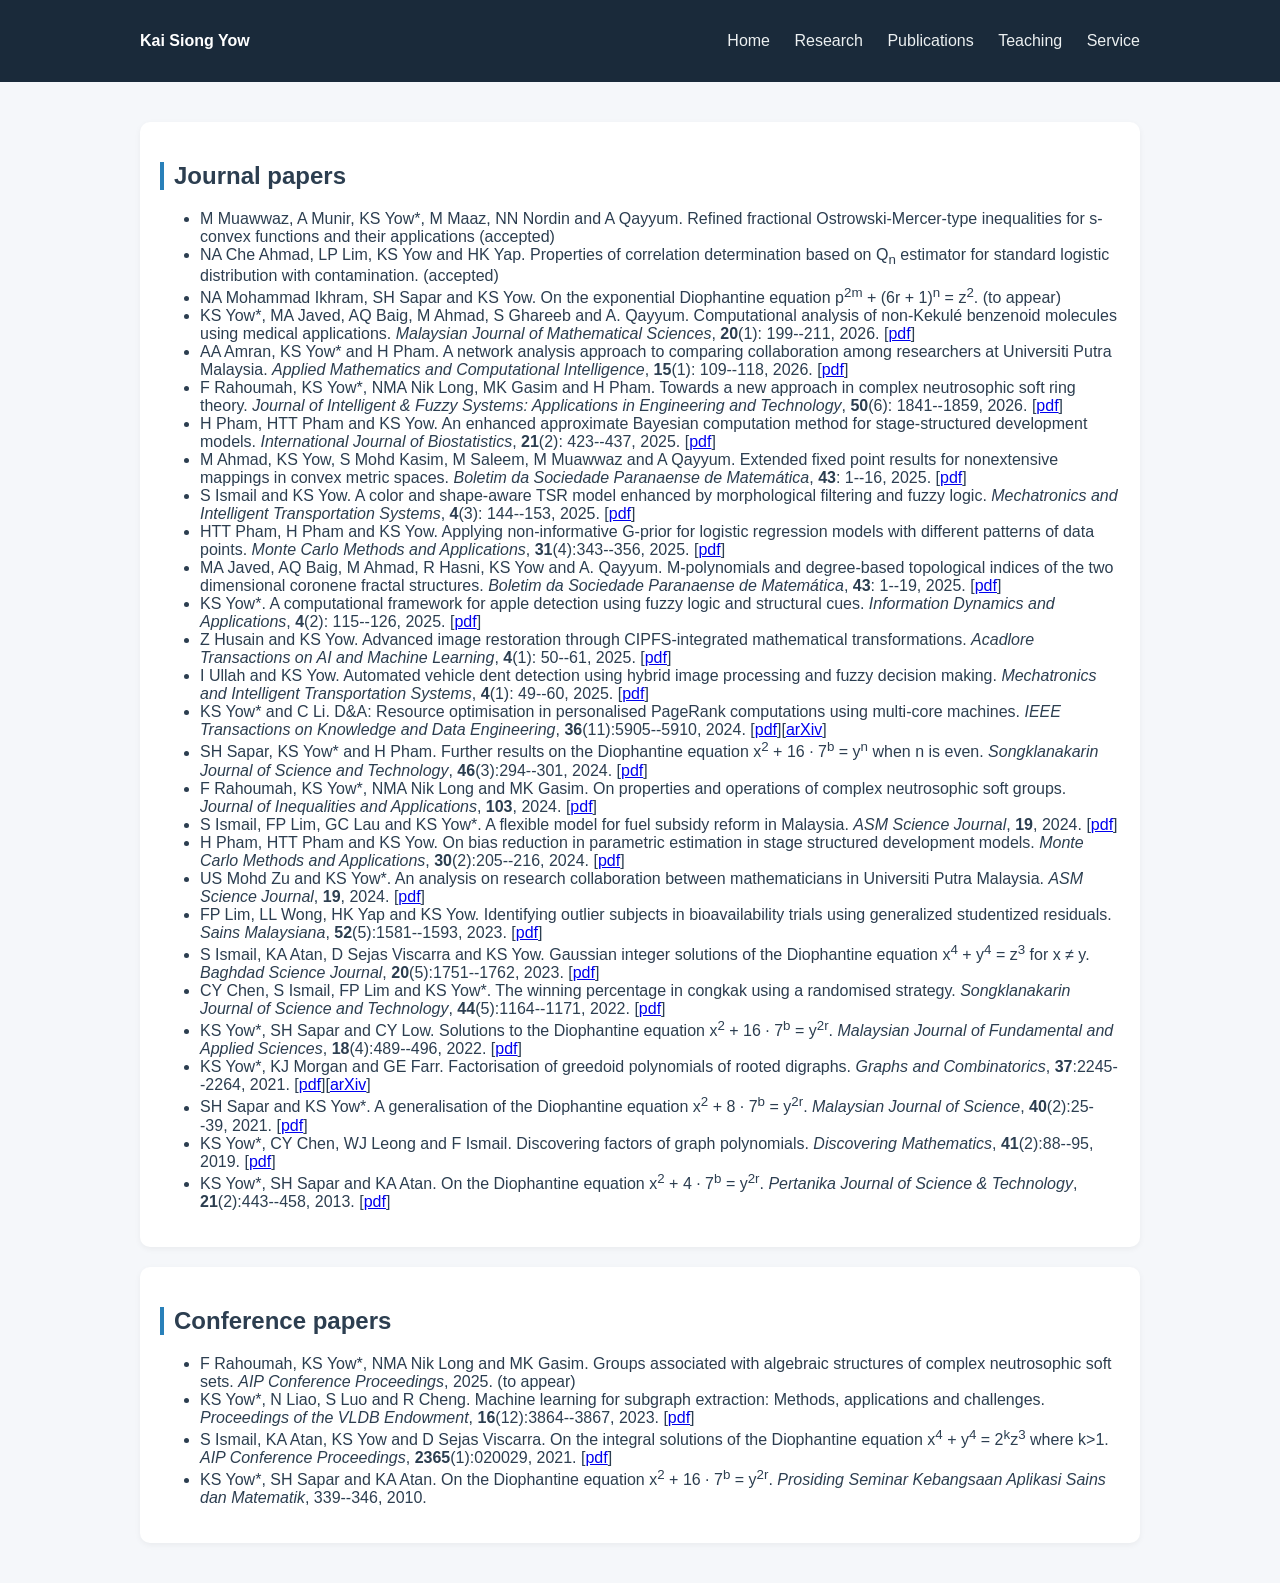
==== publications.html @ e39930b4 "Add files via upload" ====
<!DOCTYPE html>
<html>

<head>
<title>Publications | Kai Siong Yow</title>
<link rel="stylesheet" href="style.css">
<style>
.year { margin-top: 40px; }
.pub { margin-bottom: 12px; }
</style>
</head>

<body>

<nav>
<div class="container">
    <strong style="color:white;">Kai Siong Yow</strong>
    <div>
        <a href="index.html">Home</a>
        <a href="research.html">Research</a>
        <a href="publications.html">Publications</a>
        <a href="teaching.html">Teaching</a>
	<a href="service.html">Service</a>
    </div>
</div>
</nav>

<div class="container">

    <!--
    METRICS 
    <div class="card">
    <h3>Metrics</h3>
    <p>Total Publications: 25+</p>
    <p>h-index: (update when available)</p>
    </div>
    -->

<div class="card">
    <h2>Journal papers</h2>

    <p class="pub">
    <ul>

    <li>
    M Muawwaz, A Munir, KS Yow*, M Maaz, NN Nordin and A Qayyum. Refined fractional Ostrowski-Mercer-type inequalities for s-convex functions and their applications (accepted)
    </li>

    <li>
    NA Che Ahmad, LP Lim, KS Yow and HK Yap. Properties of correlation determination based on Q<sub>n</sub> estimator for standard logistic distribution with contamination. (accepted)
    </li>

    <li>
    NA Mohammad Ikhram, SH Sapar and KS Yow. On the exponential Diophantine equation p<sup>2m</sup> + (6r + 1)<sup>n</sup> = z<sup>2</sup>. (to appear)
    </li>

    <li>
    KS Yow*, MA Javed, AQ Baig, M Ahmad, S Ghareeb and A. Qayyum. Computational analysis of non-Kekulé benzenoid molecules using medical applications. <em>Malaysian Journal of Mathematical Sciences</em>, <strong>20</strong>(1): 199--211, 2026. [<a href="https://doi.org/10.47836/mjms.20.1.10" target="_blank">pdf</a>]
    </li>

    <li>
    AA Amran, KS Yow* and H Pham. A network analysis approach to comparing collaboration among researchers at Universiti Putra Malaysia. <em>Applied Mathematics and Computational Intelligence</em>, <strong>15</strong>(1): 109--118, 2026. [<a href="https://doi.org/10.58915/amci.v15i1.2499" target="_blank">pdf</a>]
    </li>

    <li>
    F Rahoumah, KS Yow*, NMA Nik Long, MK Gasim and H Pham. Towards a new approach in complex neutrosophic soft ring theory. <em>Journal of Intelligent & Fuzzy Systems: Applications in Engineering and Technology</em>, <strong>50</strong>(6): 1841--1859, 2026. [<a href="https://doi.org/10.1177/18758967251380442" target="_blank">pdf</a>]
    </li>

    <li>
    H Pham, HTT Pham and KS Yow. An enhanced approximate Bayesian computation method for stage-structured development models. <em>International Journal of Biostatistics</em>, <strong>21</strong>(2): 423--437, 2025. [<a href="https://doi.org/10.1515/ijb-2025-0065" target="_blank">pdf</a>]
    </li>

    <li>
    M Ahmad, KS Yow, S Mohd Kasim, M Saleem, M Muawwaz and A Qayyum. Extended fixed point results for nonextensive mappings in convex metric spaces. <em>Boletim da Sociedade Paranaense de Matemática</em>, <strong>43</strong>: 1--16, 2025. [<a href="https://periodicos.uem.br/ojs/index.php/BSocParanMat/article/view/76965/751375160769" target="_blank">pdf</a>]
    </li>

    <li>
    S Ismail and KS Yow. A color and shape-aware TSR model enhanced by morphological filtering and fuzzy logic. <em>Mechatronics and Intelligent Transportation Systems</em>, <strong>4</strong>(3): 144--153, 2025. [<a href="https://doi.org/10.56578/mits040304" target="_blank">pdf</a>]
    </li>

    <li>
    HTT Pham, H Pham and KS Yow. Applying non-informative G-prior for logistic regression models with different patterns of data points. <em>Monte Carlo Methods and Applications</em>, <strong>31</strong>(4):343--356, 2025. [<a href="https://doi.org/10.1515/mcma-2025-2016" target="_blank">pdf</a>]
    </li>

    <li>
    MA Javed, AQ Baig, M Ahmad, R Hasni, KS Yow and A. Qayyum. M-polynomials and degree-based topological indices of the two dimensional coronene fractal structures. <em>Boletim da Sociedade Paranaense de Matemática</em>, <strong>43</strong>: 1--19, 2025. [<a href="https://periodicos.uem.br/ojs/index.php/BSocParanMat/article/view/77074/751375160674" target="_blank">pdf</a>]
    </li>

    <li>
    KS Yow*. A computational framework for apple detection using fuzzy logic and structural cues. <em>Information Dynamics and Applications</em>, <strong>4</strong>(2): 115--126, 2025. [<a href="https://doi.org/10.56578/ida040205" target="_blank">pdf</a>]
    </li>

    <li>
    Z Husain and KS Yow. Advanced image restoration through CIPFS-integrated mathematical transformations. <em>Acadlore Transactions on AI and Machine Learning</em>, <strong>4</strong>(1): 50--61, 2025. [<a href="https://doi.org/10.56578/ataiml040105" target="_blank">pdf</a>]
    </li>

    <li>
    I Ullah and KS Yow. Automated vehicle dent detection using hybrid image processing and fuzzy decision making. <em>Mechatronics and Intelligent Transportation Systems</em>, <strong>4</strong>(1): 49--60, 2025. [<a href="https://doi.org/10.56578/mits040105" target="_blank">pdf</a>]
    </li>

    <li>
    KS Yow* and C Li. D&A: Resource optimisation in personalised PageRank computations using multi-core machines. <em>IEEE Transactions on Knowledge and Data Engineering</em>, <strong>36</strong>(11):5905--5910, 2024. [<a href="https://doi.org/10.1109/TKDE.2024.3417264" target="_blank">pdf</a>][<a href="http://arxiv.org/abs/2407.00068" target="_blank">arXiv</a>]
    </li>

    <li>
    SH Sapar, KS Yow* and H Pham. Further results on the Diophantine equation x<sup>2</sup> + 16 · 7<sup>b</sup> = y<sup>n</sup> when n is even. <em>Songklanakarin Journal of Science and Technology</em>, <strong>46</strong>(3):294--301, 2024. [<a href="https://sjst.psu.ac.th/article/3148" target="_blank">pdf</a>]
    </li>

    <li>
    F Rahoumah, KS Yow*, NMA Nik Long and MK Gasim. On properties and operations of complex neutrosophic soft groups. <em>Journal of Inequalities and Applications</em>, <strong>103</strong>, 2024. [<a href="https://doi.org/10.1186/s13660-024-03173-7" target="_blank">pdf</a>]
    </li>

    <li>
    S Ismail, FP Lim, GC Lau and KS Yow*. A flexible model for fuel subsidy reform in Malaysia. <em>ASM Science Journal</em>, <strong>19</strong>, 2024. [<a href="https://doi.org/10.32802/asmscj.2023.1680" target="_blank">pdf</a>]
    </li>

    <li>
    H Pham, HTT Pham and KS Yow. On bias reduction in parametric estimation in stage structured development models. <em>Monte Carlo Methods and Applications</em>, <strong>30</strong>(2):205--216, 2024. [<a href="https://doi.org/10.1515/mcma-2024-2001" target="_blank">pdf</a>]
    </li>

    <li>
    US Mohd Zu and KS Yow*. An analysis on research collaboration between mathematicians in Universiti Putra Malaysia. <em>ASM Science Journal</em>, <strong>19</strong>, 2024. [<a href="https://doi.org/10.32802/asmscj.2023.1485" target="_blank">pdf</a>]
    </li>

    <li>
    FP Lim, LL Wong, HK Yap and KS Yow. Identifying outlier subjects in bioavailability trials using generalized studentized residuals. <em>Sains Malaysiana</em>, <strong>52</strong>(5):1581--1593, 2023. [<a href="https://doi.org/10.17576/jsm-2023-5205-19" target="_blank">pdf</a>]
    </li>

    <li>
    S Ismail, KA Atan, D Sejas Viscarra and KS Yow. Gaussian integer solutions of the Diophantine equation x<sup>4</sup> + y<sup>4</sup> = z<sup>3</sup> for x &ne; y. <em>Baghdad Science Journal</em>, <strong>20</strong>(5):1751--1762, 2023. [<a href="https://doi.org/10.21123/bsj.2023.7344" target="_blank">pdf</a>]
    </li>

    <li>
    CY Chen, S Ismail, FP Lim and KS Yow*. The winning percentage in congkak using a randomised strategy. <em>Songklanakarin Journal of Science and Technology</em>, <strong>44</strong>(5):1164--1171, 2022. [<a href="https://sjst.psu.ac.th/article/2921" target="_blank">pdf</a>]
    </li>

    <li>
    KS Yow*, SH Sapar and CY Low. Solutions to the Diophantine equation x<sup>2</sup> + 16 · 7<sup>b</sup> = y<sup>2r</sup>. <em>Malaysian Journal of Fundamental and Applied Sciences</em>, <strong>18</strong>(4):489--496, 2022. [<a href="https://doi.org/10.11113/mjfas.v18n4.2580" target="_blank">pdf</a>]
    </li>

    <li>
    KS Yow*, KJ Morgan and GE Farr. Factorisation of greedoid polynomials of rooted digraphs. <em>Graphs and Combinatorics</em>, <strong>37</strong>:2245--2264, 2021. [<a href="https://doi.org/10.1007/s00373-021-02347-0" target="_blank">pdf</a>][<a href="https://arxiv.org/abs/1809.02924" target="_blank">arXiv</a>]
    </li>

    <li>
    SH Sapar and KS Yow*. A generalisation of the Diophantine equation x<sup>2</sup> + 8 · 7<sup>b</sup> = y<sup>2r</sup>. <em>Malaysian Journal of Science</em>, <strong>40</strong>(2):25--39, 2021. [<a href="https://doi.org/10.22452/mjs.vol40no2.3" target="_blank">pdf</a>]
    </li>

    <li>
    KS Yow*, CY Chen, WJ Leong and F Ismail. Discovering factors of graph polynomials. <em>Discovering Mathematics</em>, <strong>41</strong>(2):88--95, 2019. [<a href="https://persama.org.my/images/Menemui_Matematik/2019/MMv412_88_95.pdf" target="_blank">pdf</a>]
    </li>

    <li>
    KS Yow*, SH Sapar and KA Atan. On the Diophantine equation x<sup>2</sup> + 4 · 7<sup>b</sup> = y<sup>2r</sup>. <em>Pertanika Journal of Science & Technology</em>, <strong>21</strong>(2):443--458, 2013. [<a href="http://www.pertanika.upm.edu.my/resources/files/Pertanika%20PAPERS/JST%20Vol.%2021%20(2)%20Jul.%202013/12%20Page%20443-458.pdf" target="_blank">pdf</a>]
    </li>

    </ul>
    </p>

</div>


<div class="card">

    <h2>Conference papers</h2>

    <p class="pub">
    <ul>

    <li>
    F Rahoumah, KS Yow*, NMA Nik Long and MK Gasim. Groups associated with algebraic structures of complex neutrosophic soft sets. <em>AIP Conference Proceedings</em>, 2025. (to appear)
    </li>

    <li>
    KS Yow*, N Liao, S Luo and R Cheng. Machine learning for subgraph extraction: Methods, applications and challenges. <em>Proceedings of the VLDB Endowment</em>, <strong>16</strong>(12):3864--3867, 2023. [<a href="https://doi.org/10.14778/3611540.3611571" target="_blank">pdf</a>]
    </li>

    <li>
    S Ismail, KA Atan, KS Yow and D Sejas Viscarra. On the integral solutions of the Diophantine equation x<sup>4</sup> + y<sup>4</sup> = 2<sup>k</sup>z<sup>3</sup> where k>1. <em>AIP Conference Proceedings</em>, <strong>2365</strong>(1):020029, 2021. [<a href="https://doi.org/10.1063/5.0056917" target="_blank">pdf</a>]
    </li>

    <li>
    KS Yow*, SH Sapar and KA Atan. On the Diophantine equation x<sup>2</sup> + 16 · 7<sup>b</sup> = y<sup>2r</sup>. <em>Prosiding Seminar Kebangsaan Aplikasi Sains dan Matematik</em>, 339--346, 2010.
    </li>

    </ul>
    </p>


</div>


</body>
</html>
---- style.css ----
:root {
    --primary: #1a2a3a;
    --accent: #2980b9;
    --bg: #f5f7fa;
}

body {
    margin: 0;
    font-family: "Segoe UI", Arial, sans-serif;
    background: var(--bg);
    color: #2c3e50;
}

/* NAV */
nav {
    background: var(--primary);
    padding: 12px 0;
}
nav .container {
    display: flex;
    justify-content: space-between;
    align-items: center;
}
nav a {
    color: #ecf0f1;
    margin-left: 20px;
    text-decoration: none;
}

/* LAYOUT */
.container {
    max-width: 1000px;
    margin: auto;
    padding: 20px;
}

.card {
    background: white;
    padding: 20px;
    margin: 20px 0;
    border-radius: 10px;
    box-shadow: 0 2px 6px rgba(0,0,0,0.05);
}

h2 {
    border-left: 4px solid var(--accent);
    padding-left: 10px;
}

/* HERO */
.hero {
    text-align: center;
    background: white;
    padding: 40px 0;
}
.hero img {
    width: 180px;
    border-radius: 15%;
}

/* RESPONSIVE */
@media (max-width: 600px) {
    nav .container {
        flex-direction: column;
    }
}



.links {
    display: inline-block;
    margin-top: 5px;
}

.links a {
    background: #2980b9;
    color: white;
    padding: 3px 8px;
    border-radius: 5px;
    text-decoration: none;
    margin-right: 5px;
    font-size: 12px;
}

.links a:hover {
    background: #1f5f8a;
}

.cite {
    margin-left: 10px;
    font-size: 13px;
    color: #555;
}



.section-container {
    max-width: 900px;
    margin: auto;
}


.grant {
    background: #f9f9f9;
    border-left: 4px solid #2c3e50;
    padding: 15px 20px;
    margin-bottom: 15px;
    border-radius: 6px;
}

.grant p {
    margin: 0;
    line-height: 1.6;
}


#teaching {
    max-width: 900px;
    margin: auto;
}

#teaching li {
    margin-bottom: 10px;
    line-height: 1.6;
}

.course-meta {
    color: #555;
    font-size: 0.95em;
}
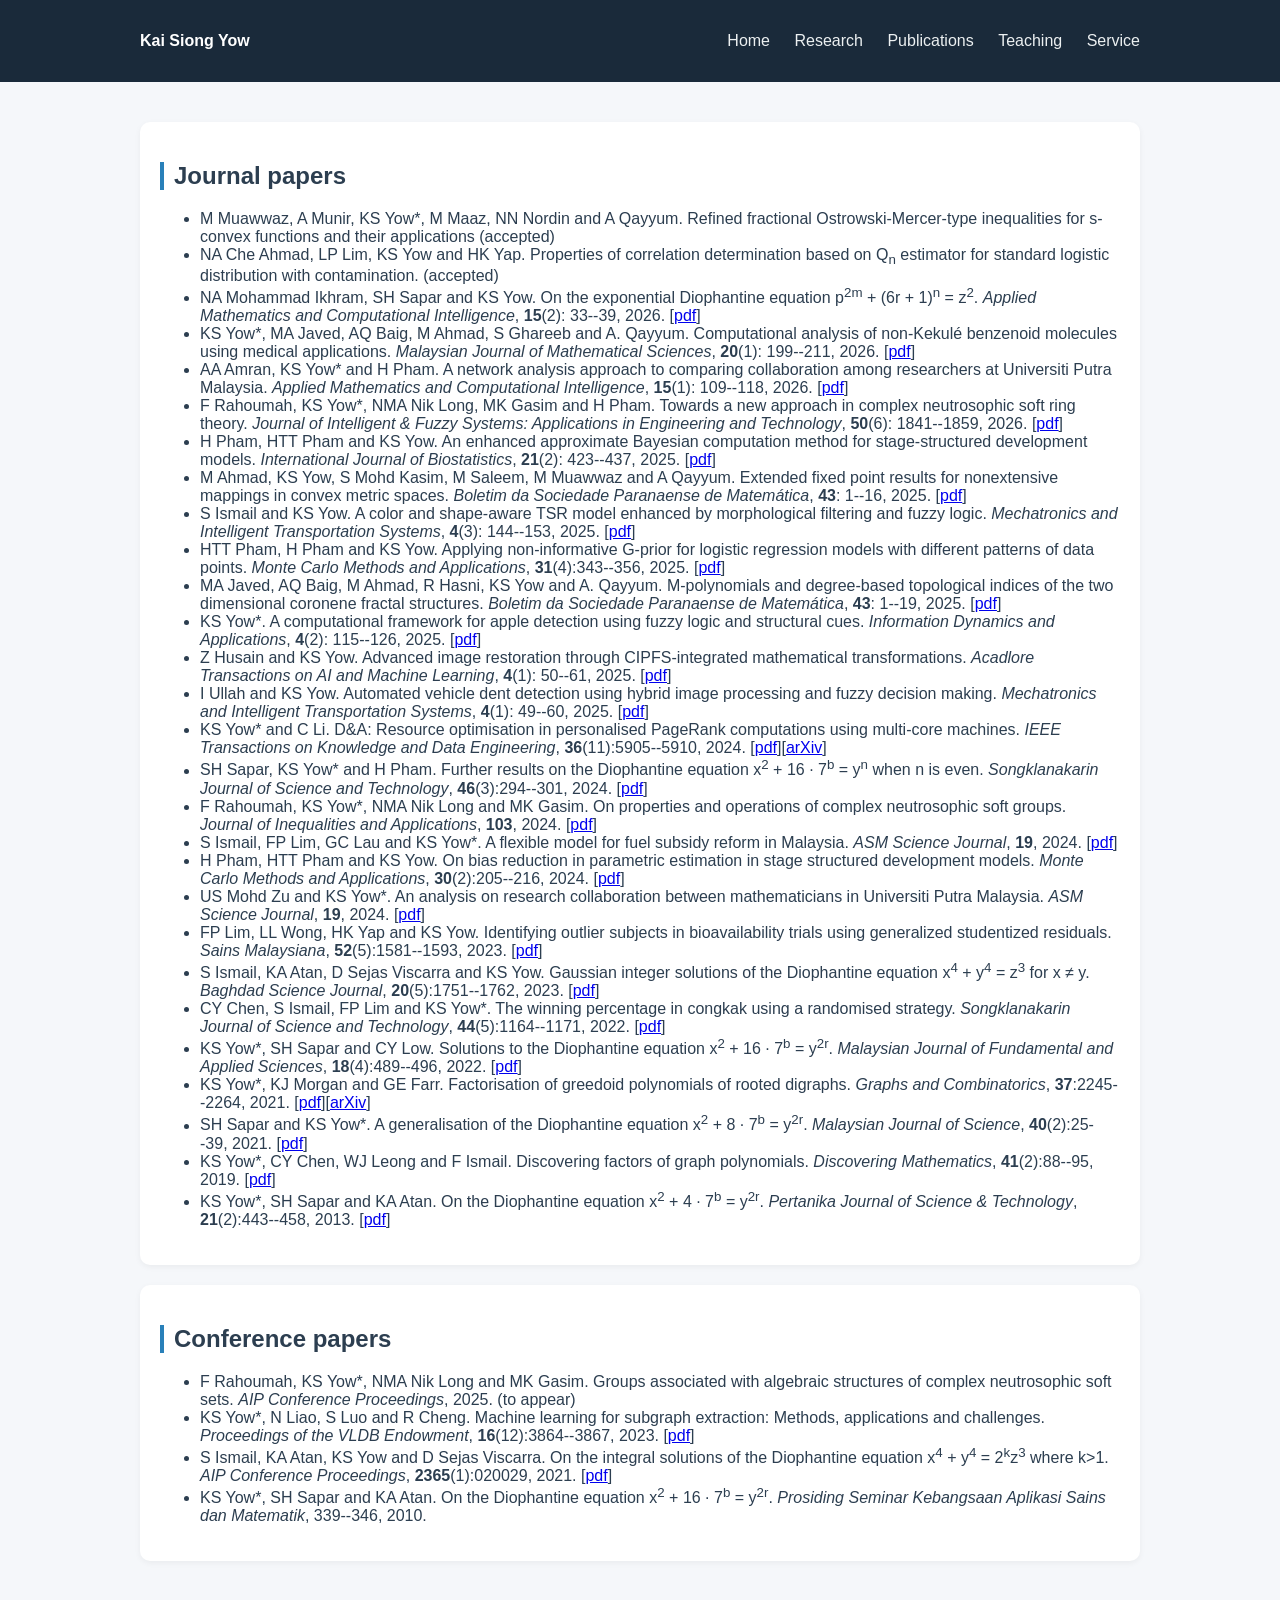
==== commit 29b50daa: "Add files via upload" ====
--- a/publications.html
+++ b/publications.html
@@ -51,7 +51,8 @@
     </li>
 
     <li>
-    NA Mohammad Ikhram, SH Sapar and KS Yow. On the exponential Diophantine equation p<sup>2m</sup> + (6r + 1)<sup>n</sup> = z<sup>2</sup>. (to appear)
+    NA Mohammad Ikhram, SH Sapar and KS Yow. On the exponential Diophantine equation p<sup>2m</sup> + (6r + 1)<sup>n</sup> = z<sup>2</sup>. <em>Applied Mathematics and Computational Intelligence</em>, <strong>15</strong>(2): 33--39, 2026. [<a href="https://doi.org/10.58915/amci.v15i2.2577" target="_blank">pdf</a>]
+
     </li>
 
     <li>
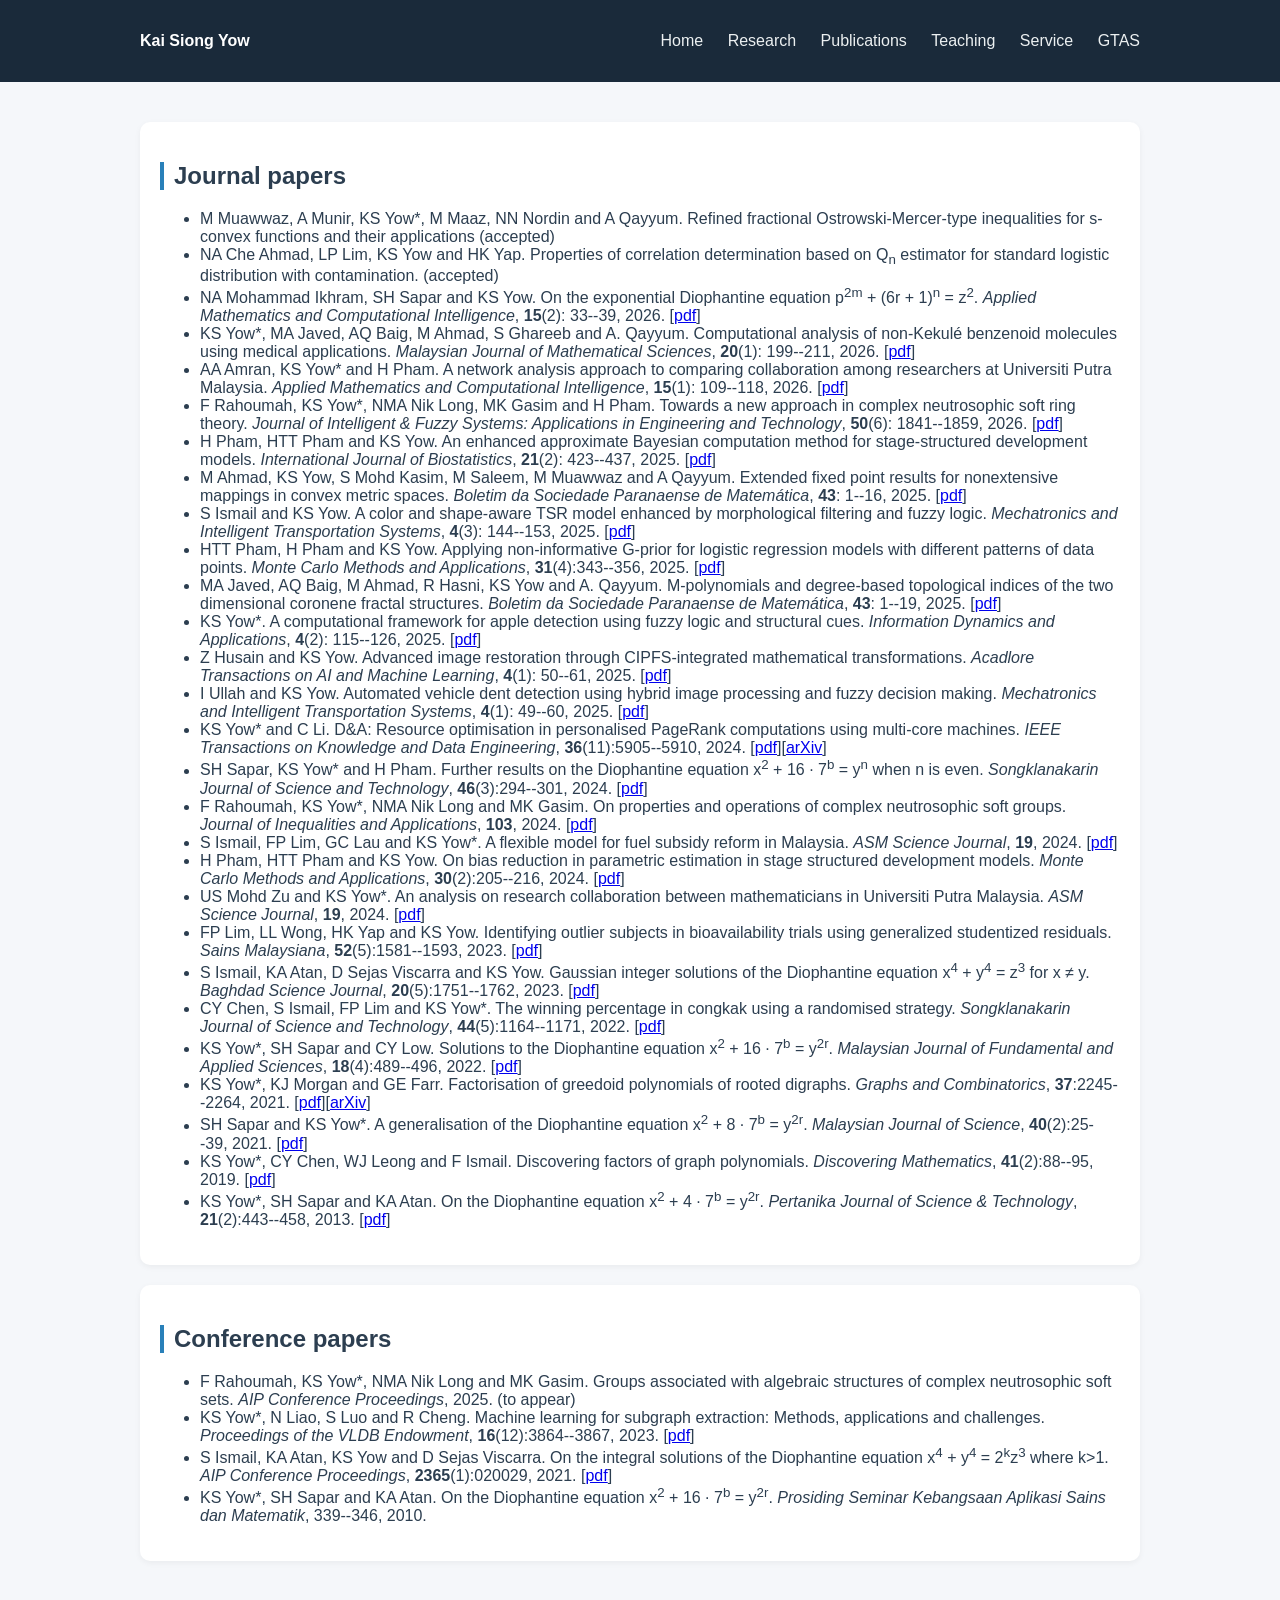
==== commit 3b053672: "Add files via upload" ====
--- a/publications.html
+++ b/publications.html
@@ -21,6 +21,7 @@
         <a href="publications.html">Publications</a>
         <a href="teaching.html">Teaching</a>
 	<a href="service.html">Service</a>
+	<a href="gtas.html">GTAS</a>
     </div>
 </div>
 </nav>
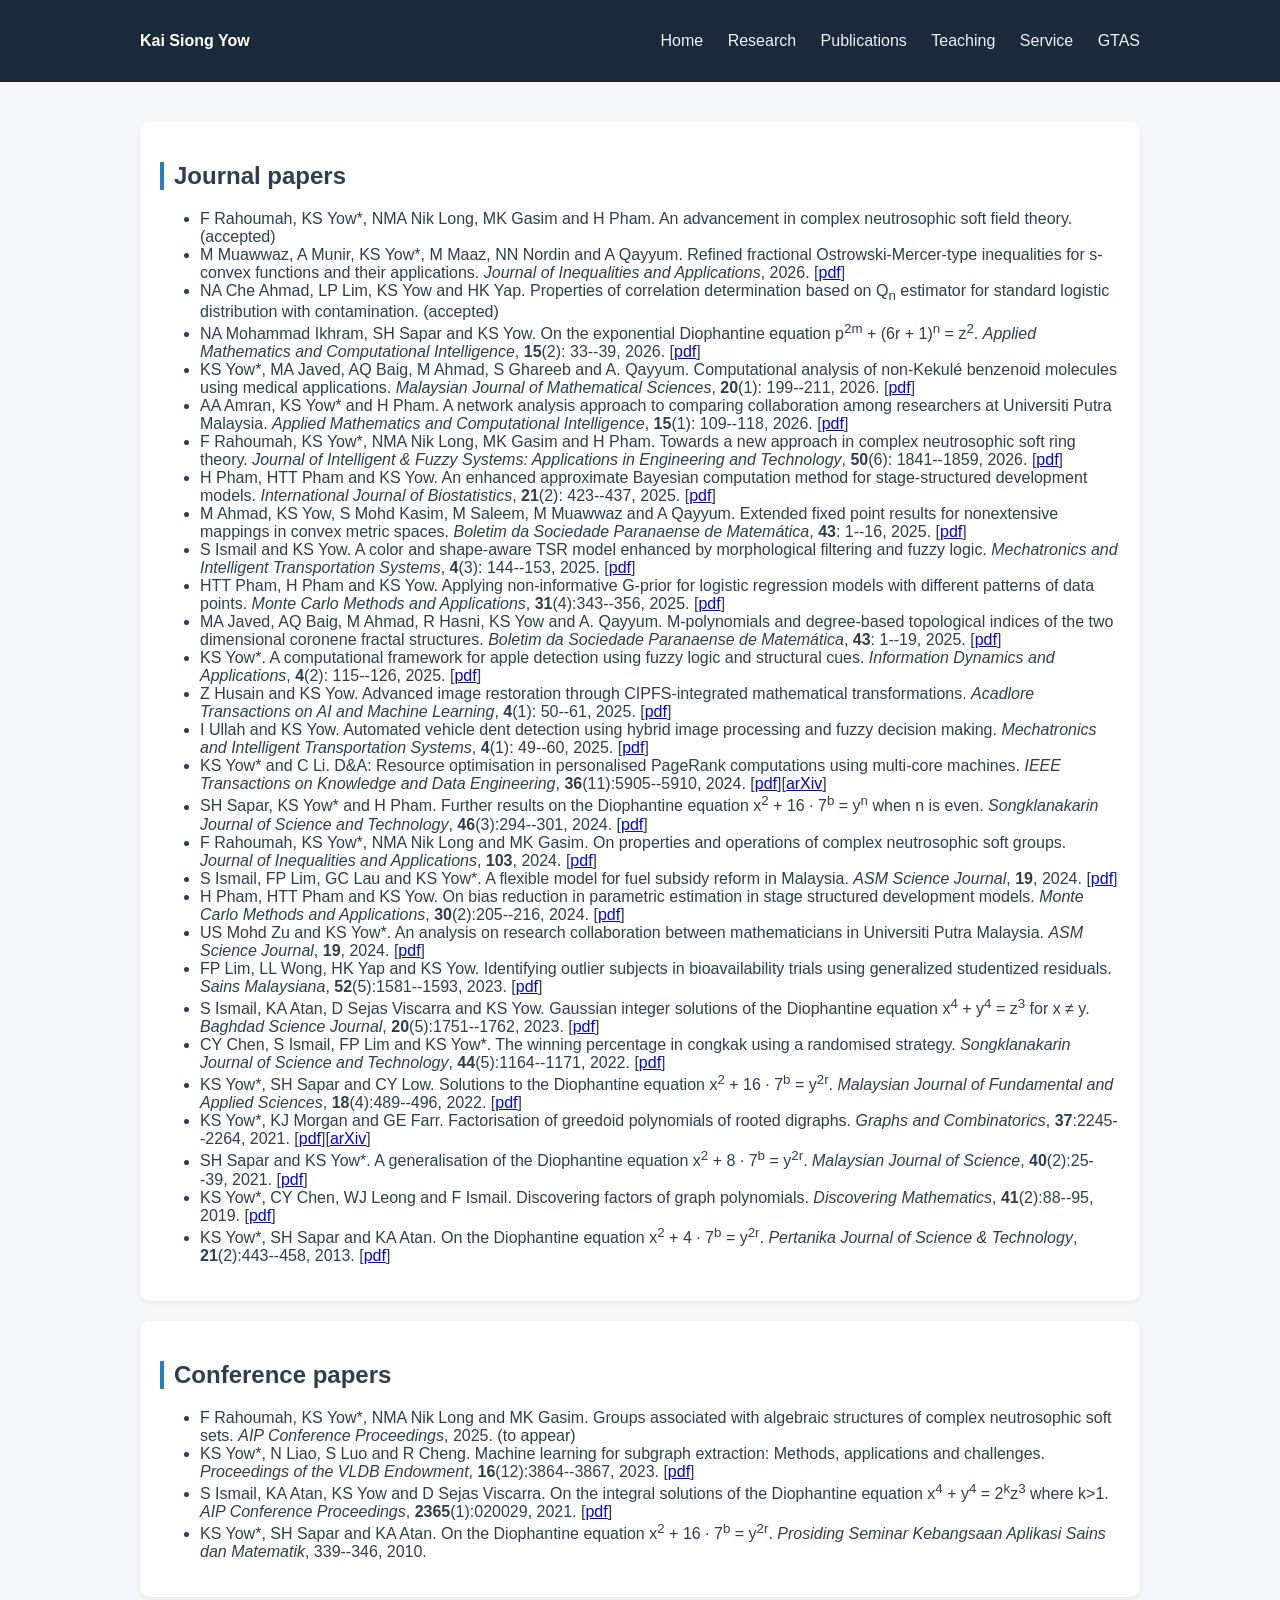
==== commit 323afd2b: "Add files via upload" ====
--- a/publications.html
+++ b/publications.html
@@ -44,7 +44,11 @@
     <ul>
 
     <li>
-    M Muawwaz, A Munir, KS Yow*, M Maaz, NN Nordin and A Qayyum. Refined fractional Ostrowski-Mercer-type inequalities for s-convex functions and their applications (accepted)
+    F Rahoumah, KS Yow*, NMA Nik Long, MK Gasim and H Pham. An advancement in complex neutrosophic soft field theory. (accepted)
+    </li>
+
+    <li>
+    M Muawwaz, A Munir, KS Yow*, M Maaz, NN Nordin and A Qayyum. Refined fractional Ostrowski-Mercer-type inequalities for s-convex functions and their applications. <em>Journal of Inequalities and Applications</em>, 2026. [<a href="https://doi.org/10.1186/s13660-026-03497-6" target="_blank">pdf</a>]
     </li>
 
     <li>
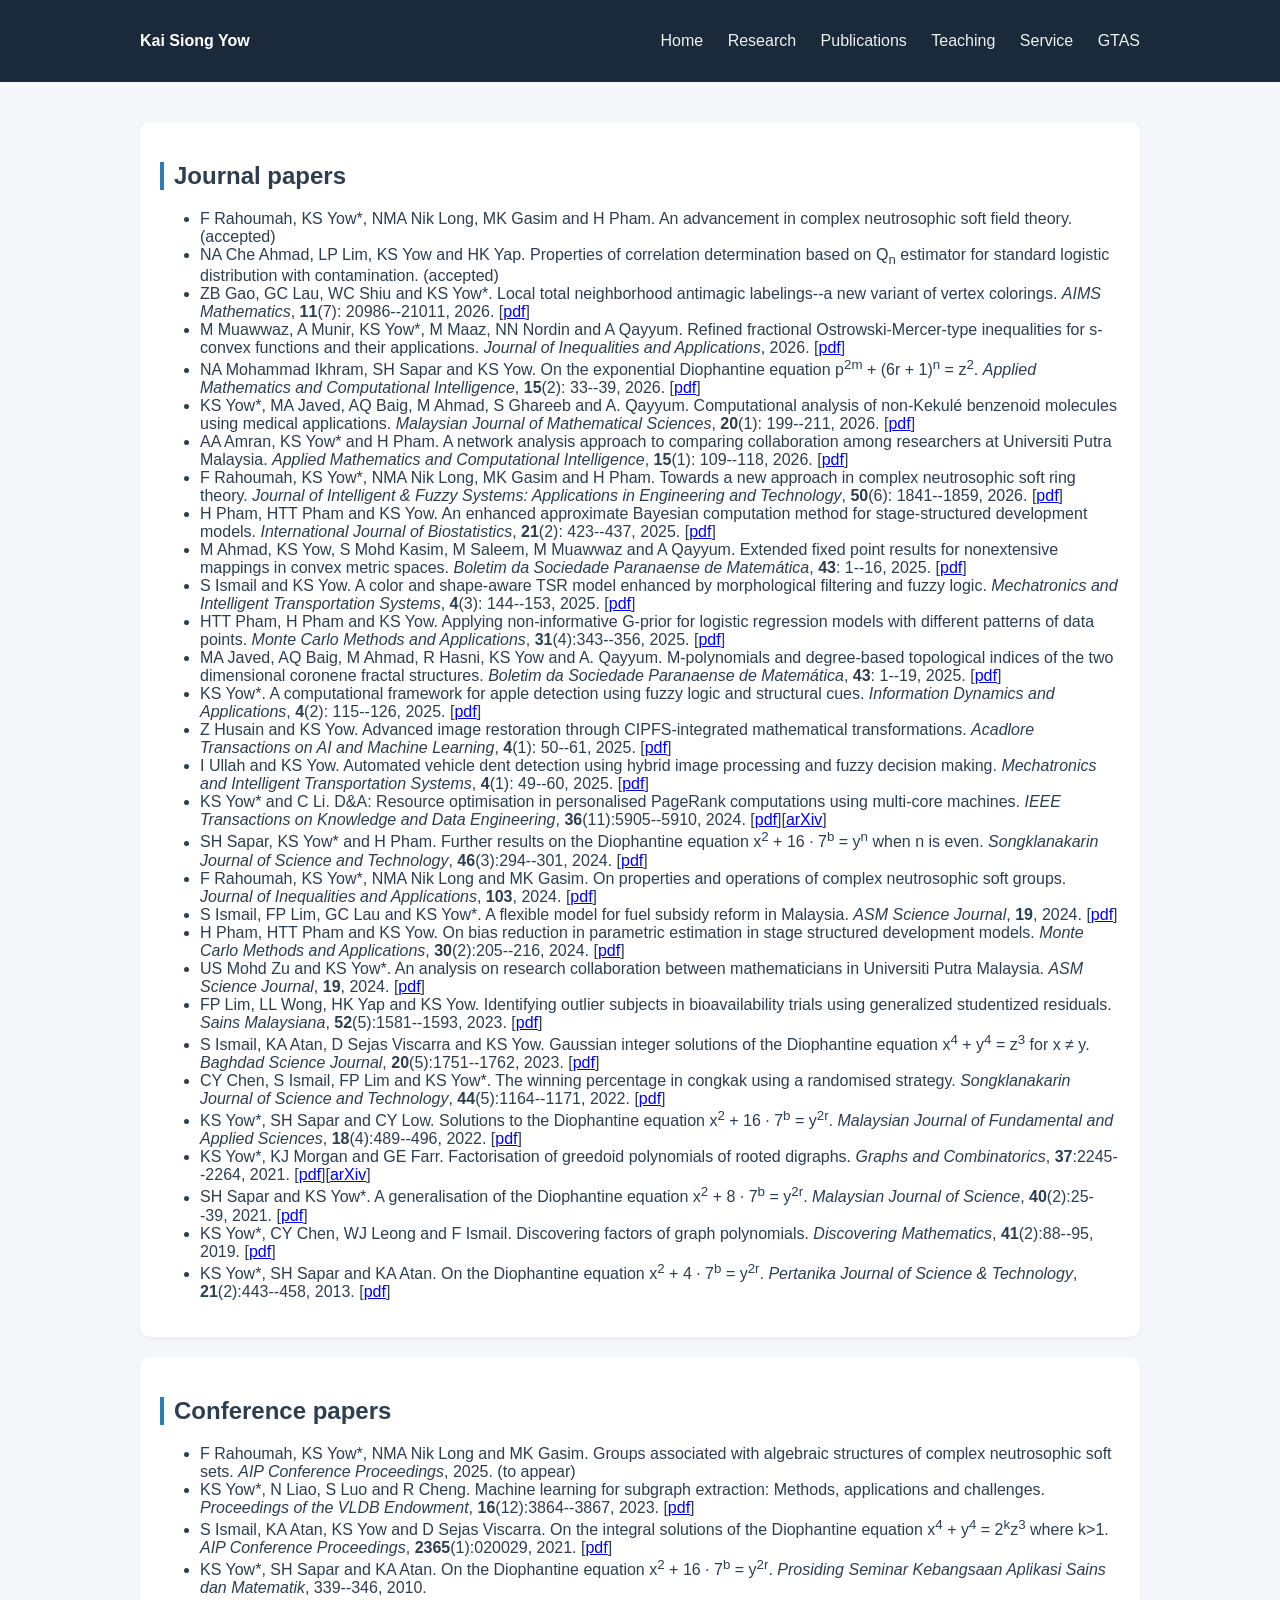
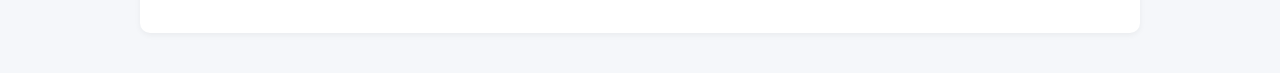
==== commit a84593be: "Add files via upload" ====
--- a/publications.html
+++ b/publications.html
@@ -48,11 +48,16 @@
     </li>
 
     <li>
+    NA Che Ahmad, LP Lim, KS Yow and HK Yap. Properties of correlation determination based on Q<sub>n</sub> estimator for standard logistic distribution with contamination. (accepted)
+    </li>
+
+    <li>
+    ZB Gao, GC Lau, WC Shiu and KS Yow*. Local total neighborhood antimagic labelings--a new variant of vertex colorings. <em>AIMS Mathematics</em>, <strong>11</strong>(7): 20986--21011, 2026. [<a href="https://doi.org/10.3934/math.2026852" target="_blank">pdf</a>]
+
+    </li>
+
+    <li>
     M Muawwaz, A Munir, KS Yow*, M Maaz, NN Nordin and A Qayyum. Refined fractional Ostrowski-Mercer-type inequalities for s-convex functions and their applications. <em>Journal of Inequalities and Applications</em>, 2026. [<a href="https://doi.org/10.1186/s13660-026-03497-6" target="_blank">pdf</a>]
-    </li>
-
-    <li>
-    NA Che Ahmad, LP Lim, KS Yow and HK Yap. Properties of correlation determination based on Q<sub>n</sub> estimator for standard logistic distribution with contamination. (accepted)
     </li>
 
     <li>
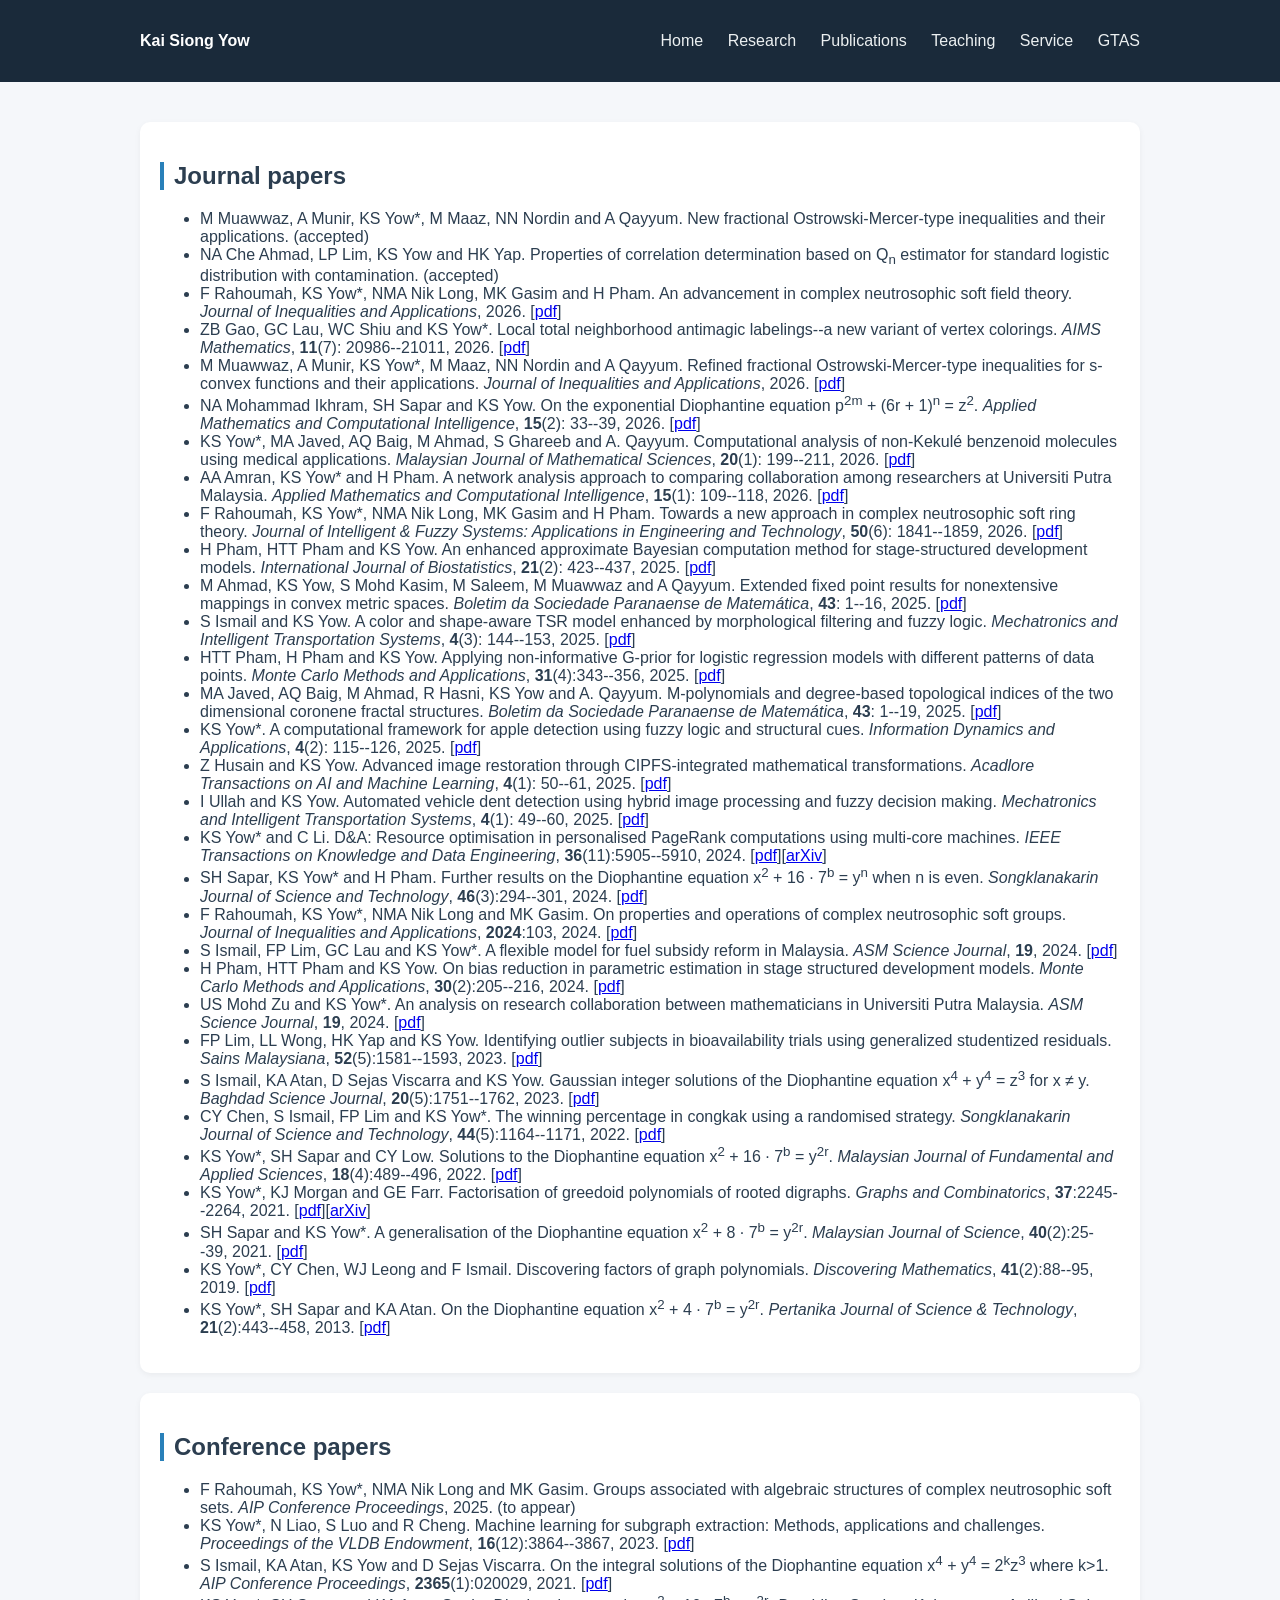
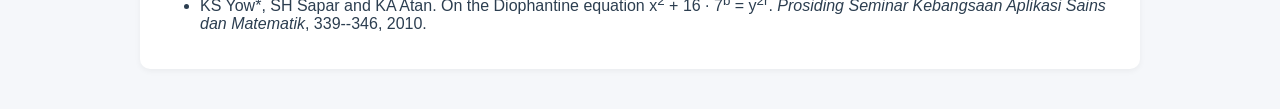
==== commit f9180a47: "Add files via upload" ====
--- a/publications.html
+++ b/publications.html
@@ -44,7 +44,7 @@
     <ul>
 
     <li>
-    F Rahoumah, KS Yow*, NMA Nik Long, MK Gasim and H Pham. An advancement in complex neutrosophic soft field theory. (accepted)
+    M Muawwaz, A Munir, KS Yow*, M Maaz, NN Nordin and A Qayyum. New fractional Ostrowski-Mercer-type inequalities and their applications. (accepted)
     </li>
 
     <li>
@@ -52,8 +52,12 @@
     </li>
 
     <li>
+    F Rahoumah, KS Yow*, NMA Nik Long, MK Gasim and H Pham. An advancement in complex neutrosophic soft field theory. <em>Journal of Inequalities and Applications</em>, 2026. [<a href="https://doi.org/10.1186/s13660-026-03516-6" target="_blank">pdf</a>]
+
+    </li>
+
+    <li>
     ZB Gao, GC Lau, WC Shiu and KS Yow*. Local total neighborhood antimagic labelings--a new variant of vertex colorings. <em>AIMS Mathematics</em>, <strong>11</strong>(7): 20986--21011, 2026. [<a href="https://doi.org/10.3934/math.2026852" target="_blank">pdf</a>]
-
     </li>
 
     <li>
@@ -118,7 +122,7 @@
     </li>
 
     <li>
-    F Rahoumah, KS Yow*, NMA Nik Long and MK Gasim. On properties and operations of complex neutrosophic soft groups. <em>Journal of Inequalities and Applications</em>, <strong>103</strong>, 2024. [<a href="https://doi.org/10.1186/s13660-024-03173-7" target="_blank">pdf</a>]
+    F Rahoumah, KS Yow*, NMA Nik Long and MK Gasim. On properties and operations of complex neutrosophic soft groups. <em>Journal of Inequalities and Applications</em>, <strong>2024</strong>:103, 2024. [<a href="https://doi.org/10.1186/s13660-024-03173-7" target="_blank">pdf</a>]
     </li>
 
     <li>
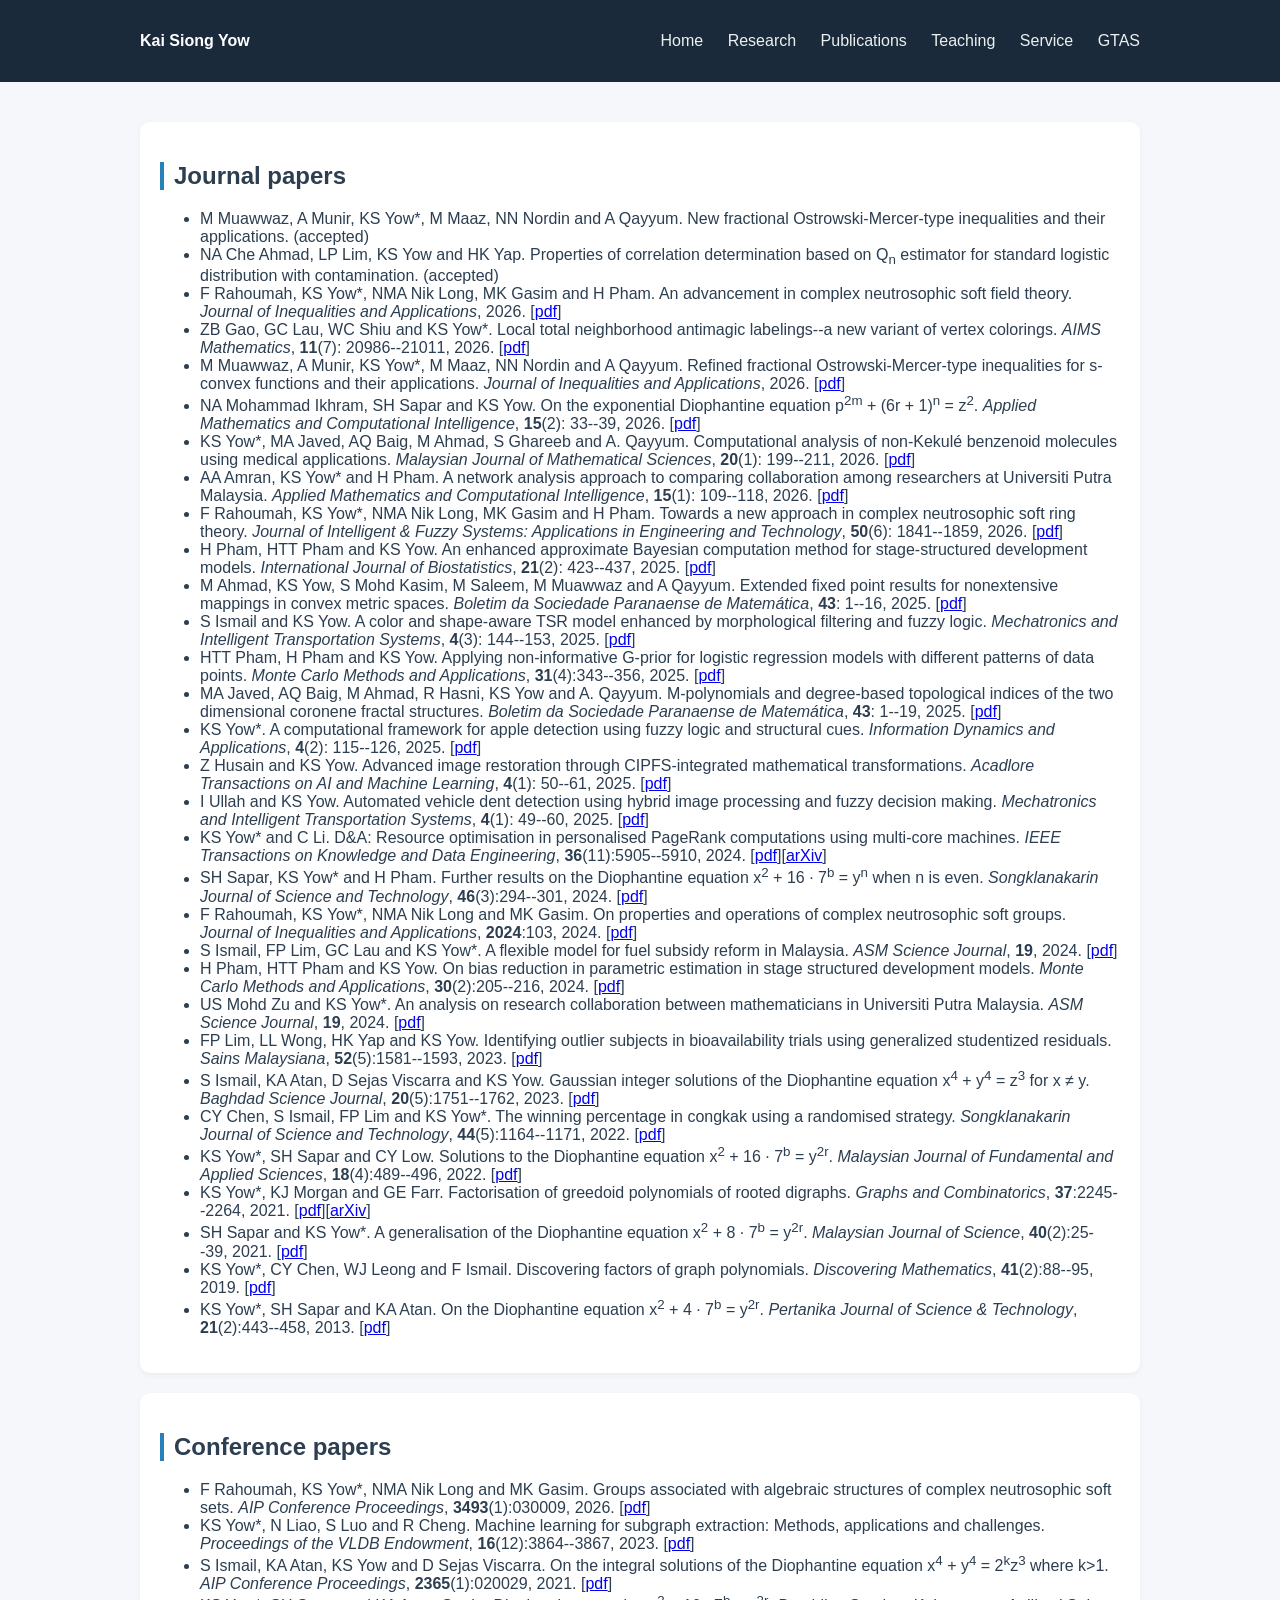
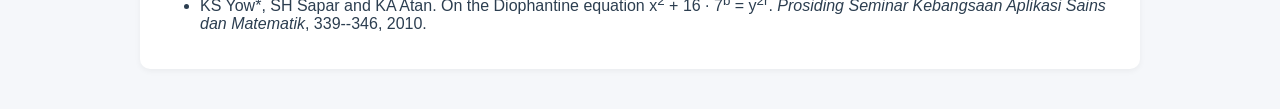
==== commit 815324a8: "Add files via upload" ====
--- a/publications.html
+++ b/publications.html
@@ -183,7 +183,7 @@
     <ul>
 
     <li>
-    F Rahoumah, KS Yow*, NMA Nik Long and MK Gasim. Groups associated with algebraic structures of complex neutrosophic soft sets. <em>AIP Conference Proceedings</em>, 2025. (to appear)
+    F Rahoumah, KS Yow*, NMA Nik Long and MK Gasim. Groups associated with algebraic structures of complex neutrosophic soft sets. <em>AIP Conference Proceedings</em>, <strong>3493</strong>(1):030009, 2026. [<a href="https://doi.org/10.1063/12.0046685" target="_blank">pdf</a>]
     </li>
 
     <li>
